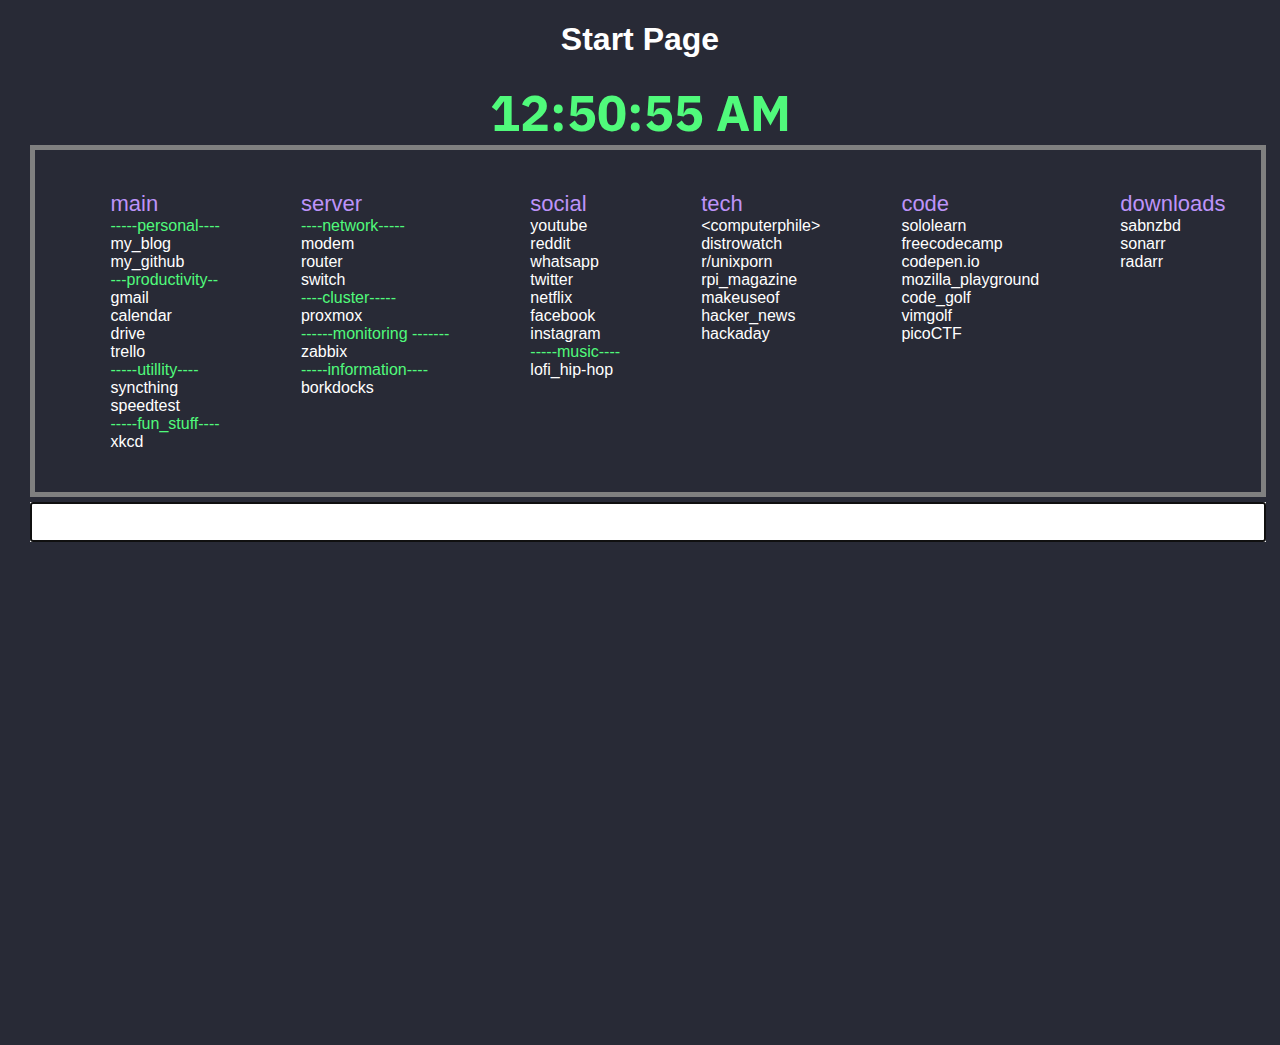
==== index.html @ 90dca9a7 "updated readme and worked on the searchbar css" ====
<!DOCTYPE html>
<html lang="en">
<head>
    <meta charset="UTF-8">
    <meta name="viewport" content="width=device-width, initial-scale=1.0">
    <meta http-equiv="X-UA-Compatible" content="ie=edge">
    <link rel="stylesheet" href="css/style.css">
    <link href="https://fonts.googleapis.com/css?family=IBM+Plex+Sans&display=swap" rel="stylesheet"> 
   
    <title>Starto Page</title>
</head>
<body>
    <h1 class="title">Start Page</h1>
    
    <div id="ClockDisplay" class="clock"></div>
        <div id="outer">
            <div id="middle">

    <div class="link-box" id="inner">

    <div class="links-container">
        <div class="main">
            <ul class="hyperlinks">
                <li id="main-h" class="linkheader">main</li>
                <li class="separators">-----personal----</li>
                <li><a href="https://tylor.ninja/">my_blog</a></li>
                <li><a href="https://github.com/borkstick">my_github</a></li>
                
                <li class="separators" class="linkheader">---productivity--</li>
                
                <li><a href="https://mail.google.com">gmail</a></li>
                <li><a href="https://calendar.google.com/calendar/">calendar</a></li>
                <li><a href="https://drive.google.com/drive/my-drive">drive</a></li>
                <li><a href="https://trello.com/">trello</a></li>

                
                <li class="separators">-----utillity----</li>
                <li><a href="http://localhost:8384/">syncthing</a></li>
                <li><a href="http://speedtest.net/">speedtest</a></li>
                <li class="separators">-----fun_stuff----</li>
                <li><a href="https://www.xkcd.com/">xkcd</a></li>
            </ul>
        </div>

        <div class="social">
            <ul class="hyperlinks">
                <li id="social-h" class="linkheader">social</li>
                <li><a href="https://www.youtube.com/">youtube</a></li>
                <li><a href="https://www.reddit.com/">reddit</a></li>
                <li><a href="https://web.whatsapp.com/">whatsapp</a></li>
                <li><a href="https://twitter.com/">twitter</a></li>
                <li><a href="https://www.netflix.com/">netflix</a></li>
                <li><a href="https://www.facebook.com/">facebook</a></li>
                <li><a href="https://www.instagram.com/">instagram</a></li>
                <li class="separators">-----music----</li>
                <li><a href="https://www.youtube.com/results?search_query=lofi+hip+hop">lofi_hip-hop</a></li>
            </ul>
        </div>

        <div class="tech">
            <ul class="hyperlinks">
                <li id="tech-h" class="linkheader">tech</li>
                <li><a href="https://www.youtube.com/user/Computerphile">&lt;computerphile&gt;</a></li>
                <li><a href="http://distrowatch.com/">distrowatch</a></li>
                <li><a href="https://www.reddit.com/r/unixporn/">r/unixporn</a></li>
                <li><a href="https://www.raspberrypi.org/magpi-issues/">rpi_magazine</a></li>
                <li><a href="https://www.makeuseof.com/">makeuseof</a></li>
                <li><a href="https://news.ycombinator.com/">hacker_news</a></li>
                <li><a href="https://hackaday.com/">hackaday</a></li>
            </ul>
        </div>

        <div class="server">
            <ul class="hyperlinks">
                <li id="server-h" class="linkheader">server</li>
                <li class="separators">----network-----</li>
                <li><a href="http://192.168.1.254/">modem</a></li>
                <li><a href="https://10.0.0.1:52910/">router</a></li> 
                <li><a href="https://10.0.0.9:8443/">switch</a></li> 

                <li class="separators">----cluster-----</li>
                <li><a href="https://10.0.0.10:8006/">proxmox</a></li>
                
                <li class="separators">------monitoring -------</li>
                <li><a href="http://10.0.0.70/zabbix/index.php">zabbix</a></li>
                
                <li class="separators">-----information----</li>
                <li><a href="https://docs.borkslash.com">borkdocks</a></li>
                
            </ul>
        </div>

        <div class="programming">
            <ul class="hyperlinks">
                <li id="programming-h" class="linkheader">code</li>
                <li><a href="https://www.sololearn.com/">sololearn</a></li>
                <li><a href="https://learn.freecodecamp.org/">freecodecamp</a></li>
                <li><a href="https://www.codepen.io/">codepen.io</a></li>
                <li><a href="https://mozilladevelopers.github.io/playground/">mozilla_playground</a></li>
                <li><a href="https://code-golf.io/">code_golf</a></li>
                <li><a href="http://www.vimgolf.com/">vimgolf</a></li>
                <li><a href="https://picoctf.com/">picoCTF</a></li>
               

            </ul>
        </div>

  

        <div class="gaming">
            <ul class="hyperlinks">
                <li id="gaming-h" class="linkheader" >downloads</li>
                <li><a href="http://10.0.0.55:8080/sabnzbd/">sabnzbd</a></li>
                <li><a href="http://10.0.0.56:8989/login?returnUrl=/">sonarr</a></li>
                <li><a href="https://www.gog.com/">radarr</a></li>          
            </ul>
        </div>

    </div><!-- inner -->
</div>
    <!-- search with duckduckgo-->
    <div id="search">
           
        
        
        <form id="search-bar" method="get" action="http://duckduckgo.com/">
            <input type="text" name="q" placeholder="" autofocus />
        </form>
    </div>

</div><!-- middle -->
                    
</div>
</div>

<script type="text/javascript" src="js/index.js"></script>
    
</body>
</html>
---- css/style.css ----
:root {
    --base04:black;
    --base03: #282a36; 
    --base02: #44475a;
    --dark1: grey;
    --dark2: grey;
    --base01: grey;
    --base00: grey;
    --base0: white;
    --base1: grey;
    --base2: white;
    --base3: white;
    --red: #ff5555;
    --green: #50fa7b;
    --yellow: yellow;
    --blue: blue;
    --magenta: #ff79c6;
    --cyan: #8be9fd;
    --orange: #ffb86c;
    --purple: #bd93f9;
}

@import url('https://fonts.googleapis.com/css?family=Roboto&display=swap');

html {
    
    }
    
    body {
        background-color: var(--base03);
        color: var(--base0);
        font-size: 16px;
        font-family: 'Roboto', sans-serif;
    }

.title {
    display: flex;
    align-items: center;
    justify-content: center;
    font-size: 2rem;
}

.clock {
    display: flex;
    align-items: center;
    justify-content: center;
    font-family: 'IBM Plex Sans', sans-serif;
    font-size: 50px;
    font-weight: 800;
    color: #50fa7b;
}

ul {
    list-style-position: inside;
    list-style-type: "";
}

.link-box {
    overflow: hidden;
    border: 5px solid var(--base00);
    padding: 5px;
}


a:link,
a:visited {
    color: var(--base0);
    text-decoration: none;
}

a:hover {
    color: var(--base02);
    text-decoration: none;
}

a:active {
    color: var(--blue);
    text-decoration: none;
}

.linkheader {
    font-size: 22px;
}

#outer {
    display: table;
    position: absolute;
    height: 100%;
    width: 100%;
}

#middle {
    display: table-cell;
    vertical-align: top;
}

#inner {
    margin-left: auto;
    margin-right: auto;
    width: 95%;
}


#search {
    display: flex;
    height: 40px;
    padding: 5px;
    margin-left: auto;
    margin-right: auto;
    width: 96.5%;
}

#search-bar {
    
    overflow: hidden;
    background: var(--base03);
    display: flex;
    width: 100%;
}
input {
    margin-left: auto;
    margin-right: auto;
    width: 100%;
}

.links-container {
    order: 1;
    position: relative;
    display: flex;
    flex-direction: row;
    height: 30%;
    padding: 10px;
    justify-content: space-around;
}

.main,
.tech,
.social,
.server,
.media,
.programming,
.gaming {
    width: auto;
    position: relative;
    padding: 10px;
    transition: background-color 0.3s;
    color: var(--purple);
}

.main:hover,
.tech:hover,
.social:hover,
.server:hover,
.media:hover,
.programming:hover,
.gaming:hover {
    background-color: var(--base03);
}

.main {
    order: 0;
}

.social {
    order: 2;
}

.server {
    order: 1;
}

.tech {
    order: 3;
}

.programming {
    order: 4;
}

.media {
    order: 5;
}

.gaming {
    order: 6;
}

.separators {
    color: var(--green);
    
}
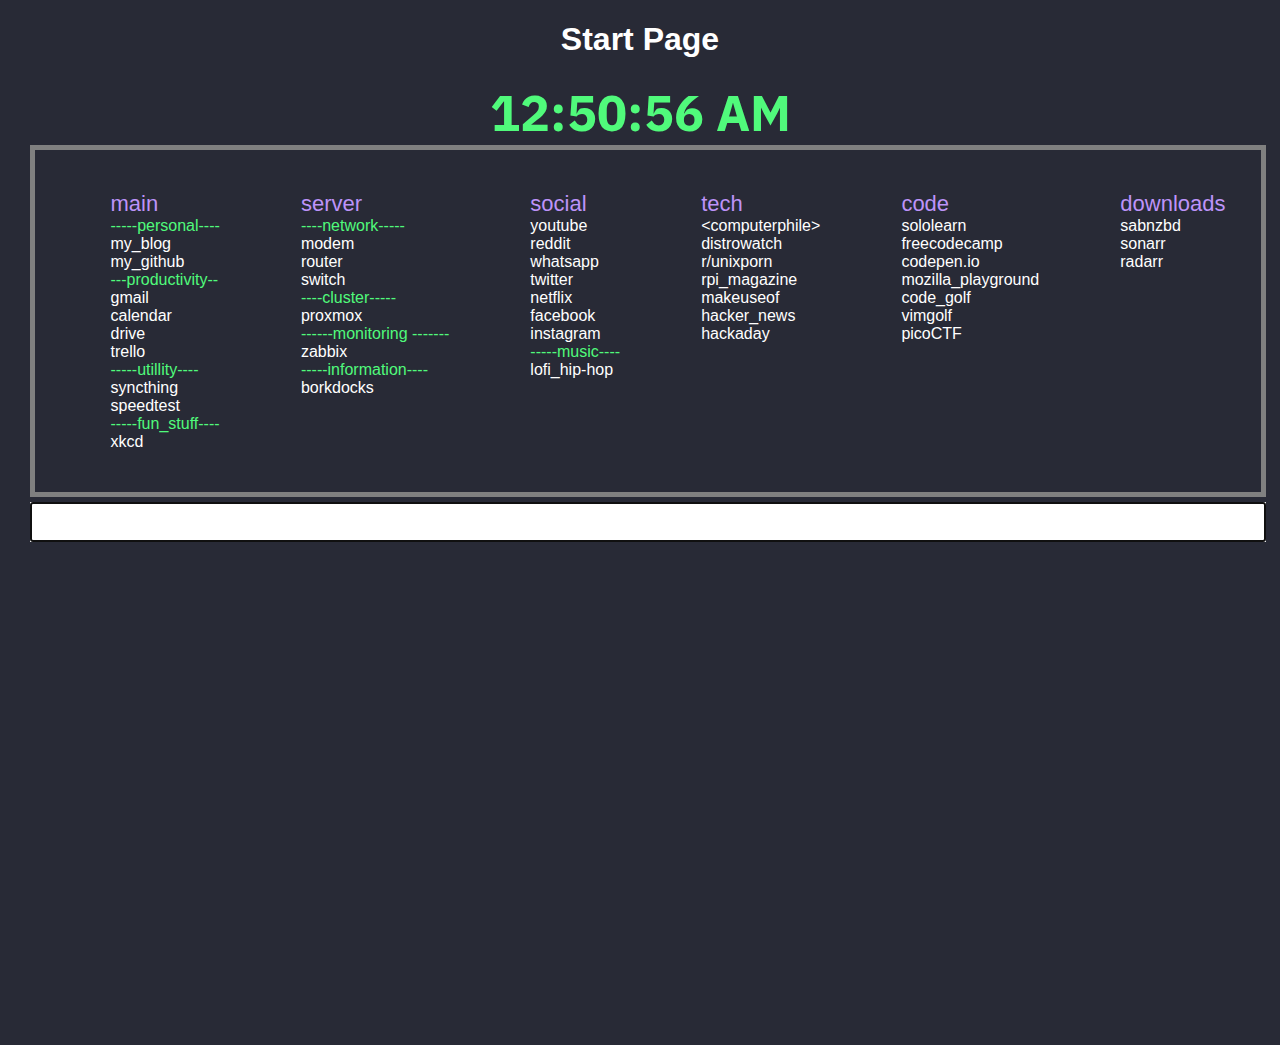
==== commit 8bb9ce25: "added radarr url" ====
--- a/index.html
+++ b/index.html
@@ -112,7 +112,7 @@
                 <li id="gaming-h" class="linkheader" >downloads</li>
                 <li><a href="http://10.0.0.55:8080/sabnzbd/">sabnzbd</a></li>
                 <li><a href="http://10.0.0.56:8989/login?returnUrl=/">sonarr</a></li>
-                <li><a href="https://www.gog.com/">radarr</a></li>          
+                <li><a href="10.0.0.57:7878/login?returnUrl=/">radarr</a></li>          
             </ul>
         </div>
 
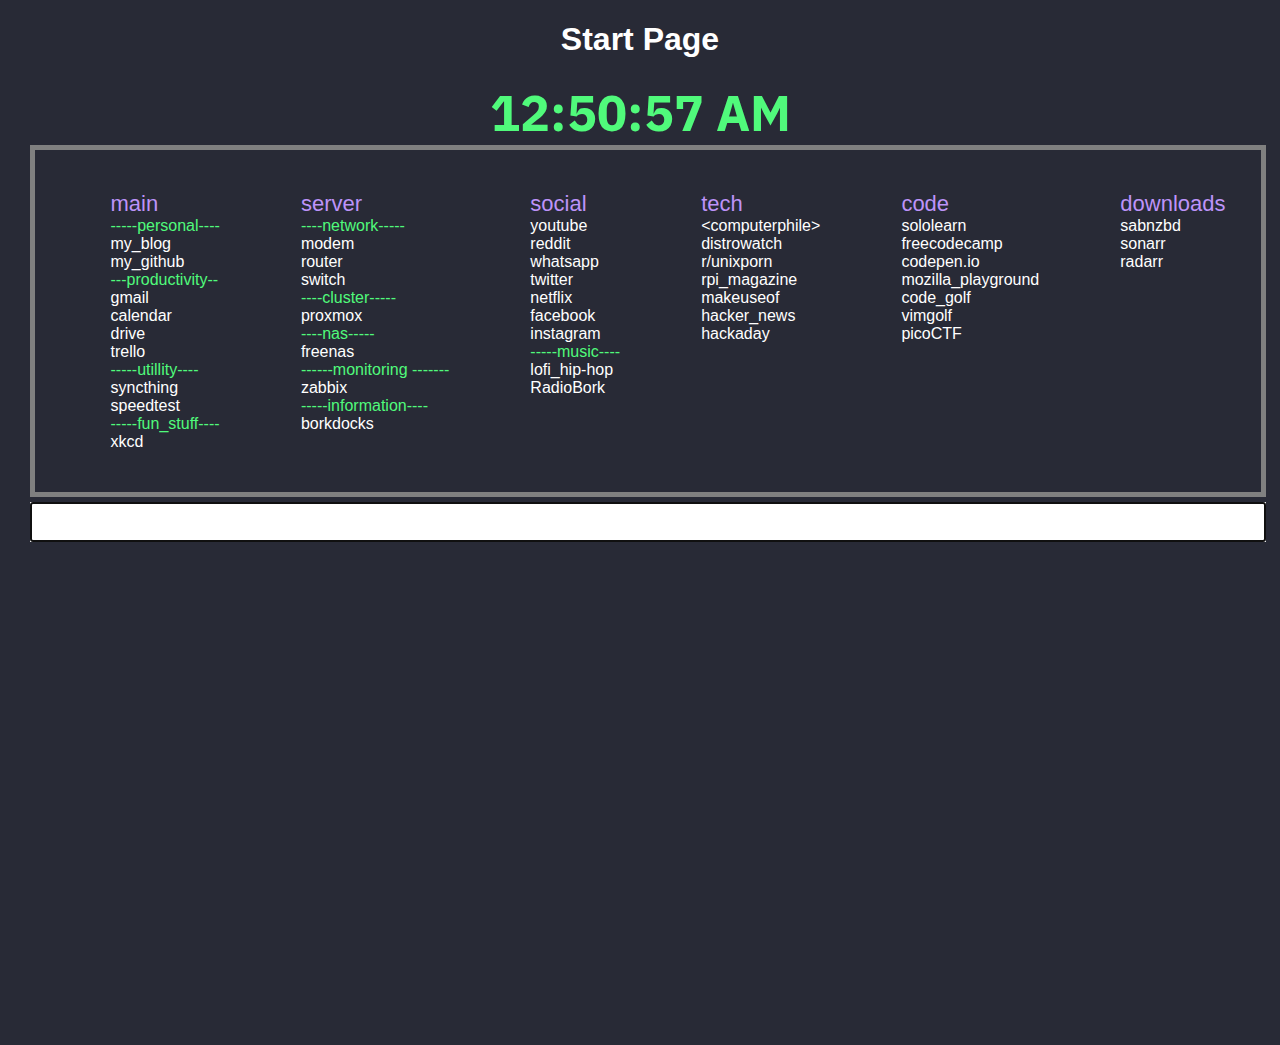
==== commit e696a983: "added radiobork and borknas" ====
--- a/index.html
+++ b/index.html
@@ -54,6 +54,7 @@
                 <li><a href="https://www.instagram.com/">instagram</a></li>
                 <li class="separators">-----music----</li>
                 <li><a href="https://www.youtube.com/results?search_query=lofi+hip+hop">lofi_hip-hop</a></li>
+                <li><a href="https://www.youtube.com/playlist?list=PL9q7ZlF3ha4RmyutPsDC-YLpTpnLf31iJ">RadioBork</a></li>
             </ul>
         </div>
 
@@ -80,6 +81,9 @@
 
                 <li class="separators">----cluster-----</li>
                 <li><a href="https://10.0.0.10:8006/">proxmox</a></li>
+
+                <li class="separators">----nas-----</li>
+                <li><a href="https://10.0.0.50/">freenas</a></li>
                 
                 <li class="separators">------monitoring -------</li>
                 <li><a href="http://10.0.0.70/zabbix/index.php">zabbix</a></li>
@@ -112,7 +116,7 @@
                 <li id="gaming-h" class="linkheader" >downloads</li>
                 <li><a href="http://10.0.0.55:8080/sabnzbd/">sabnzbd</a></li>
                 <li><a href="http://10.0.0.56:8989/login?returnUrl=/">sonarr</a></li>
-                <li><a href="10.0.0.57:7878/login?returnUrl=/">radarr</a></li>          
+                <li><a href="http://10.0.0.57:7878/login?returnUrl=/">radarr</a></li>          
             </ul>
         </div>
 
--- a/css/style.css
+++ b/css/style.css
@@ -121,6 +121,7 @@
     margin-left: auto;
     margin-right: auto;
     width: 100%;
+    font-size: 20px;
 }
 
 .links-container {
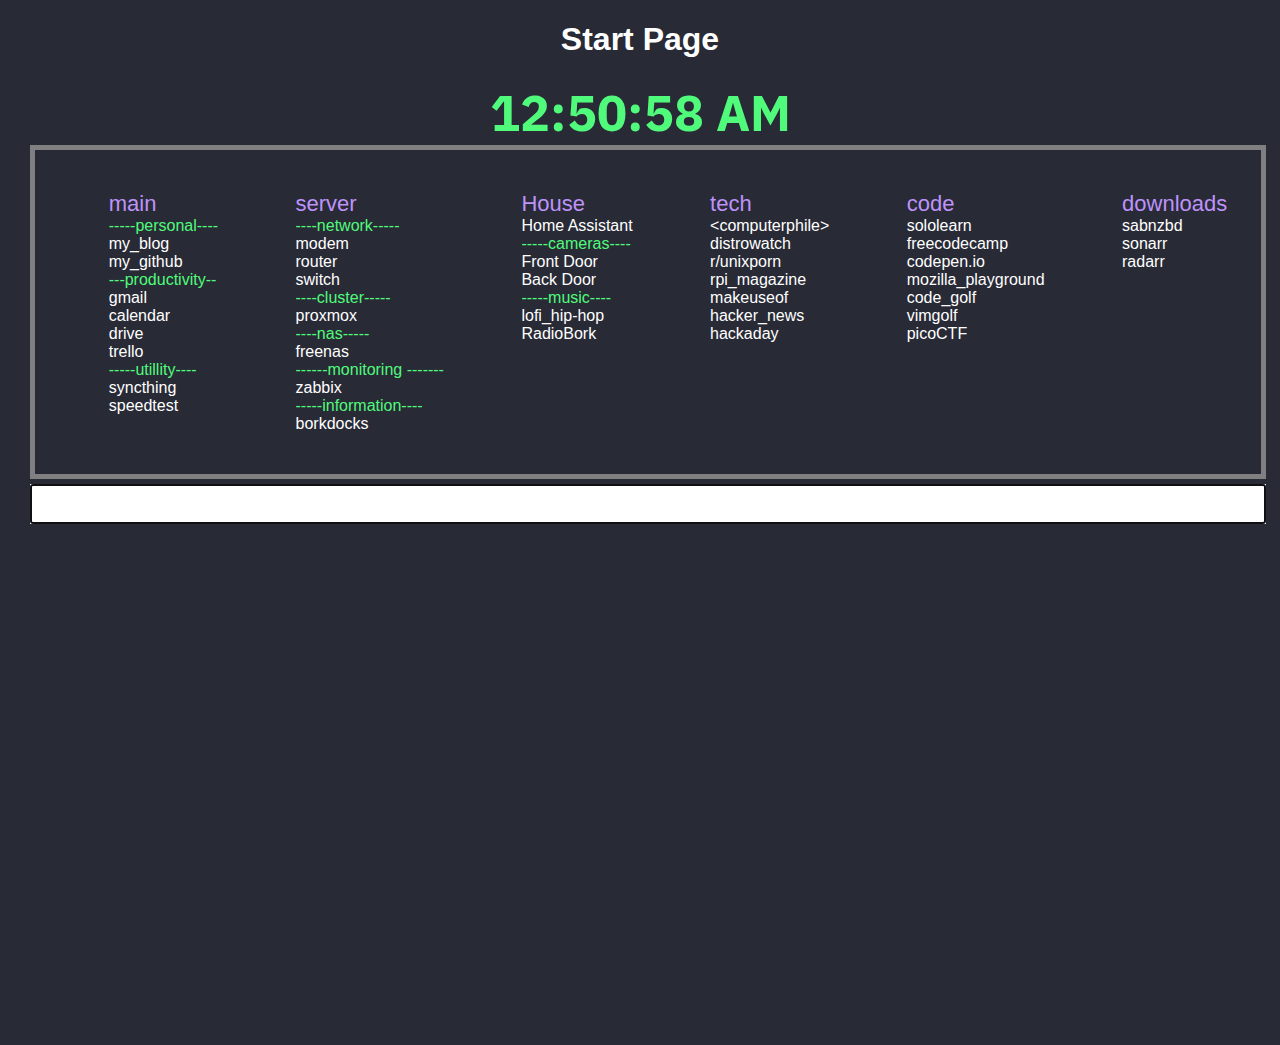
==== commit b8738a07: "did things" ====
--- a/index.html
+++ b/index.html
@@ -10,7 +10,7 @@
     <title>Starto Page</title>
 </head>
 <body>
-    <h1 class="title">Start Page</h1>
+    <h1 class="title"><a href="/sites.html">Start Page</a></h1>
     
     <div id="ClockDisplay" class="clock"></div>
         <div id="outer">
@@ -37,21 +37,19 @@
                 <li class="separators">-----utillity----</li>
                 <li><a href="http://localhost:8384/">syncthing</a></li>
                 <li><a href="http://speedtest.net/">speedtest</a></li>
-                <li class="separators">-----fun_stuff----</li>
-                <li><a href="https://www.xkcd.com/">xkcd</a></li>
+               
+                
             </ul>
         </div>
 
         <div class="social">
             <ul class="hyperlinks">
-                <li id="social-h" class="linkheader">social</li>
-                <li><a href="https://www.youtube.com/">youtube</a></li>
-                <li><a href="https://www.reddit.com/">reddit</a></li>
-                <li><a href="https://web.whatsapp.com/">whatsapp</a></li>
-                <li><a href="https://twitter.com/">twitter</a></li>
-                <li><a href="https://www.netflix.com/">netflix</a></li>
-                <li><a href="https://www.facebook.com/">facebook</a></li>
-                <li><a href="https://www.instagram.com/">instagram</a></li>
+                <li id="social-h" class="linkheader">House</li>
+                <li><a href="http://10.0.0.18:8123/">Home Assistant</a></li>
+                <li class="separators">-----cameras----</li>
+                <li><a href="http://10.0.0.210">Front Door</a></li>
+                <li><a href="http://10.0.99.119">Back Door</a></li>
+         
                 <li class="separators">-----music----</li>
                 <li><a href="https://www.youtube.com/results?search_query=lofi+hip+hop">lofi_hip-hop</a></li>
                 <li><a href="https://www.youtube.com/playlist?list=PL9q7ZlF3ha4RmyutPsDC-YLpTpnLf31iJ">RadioBork</a></li>
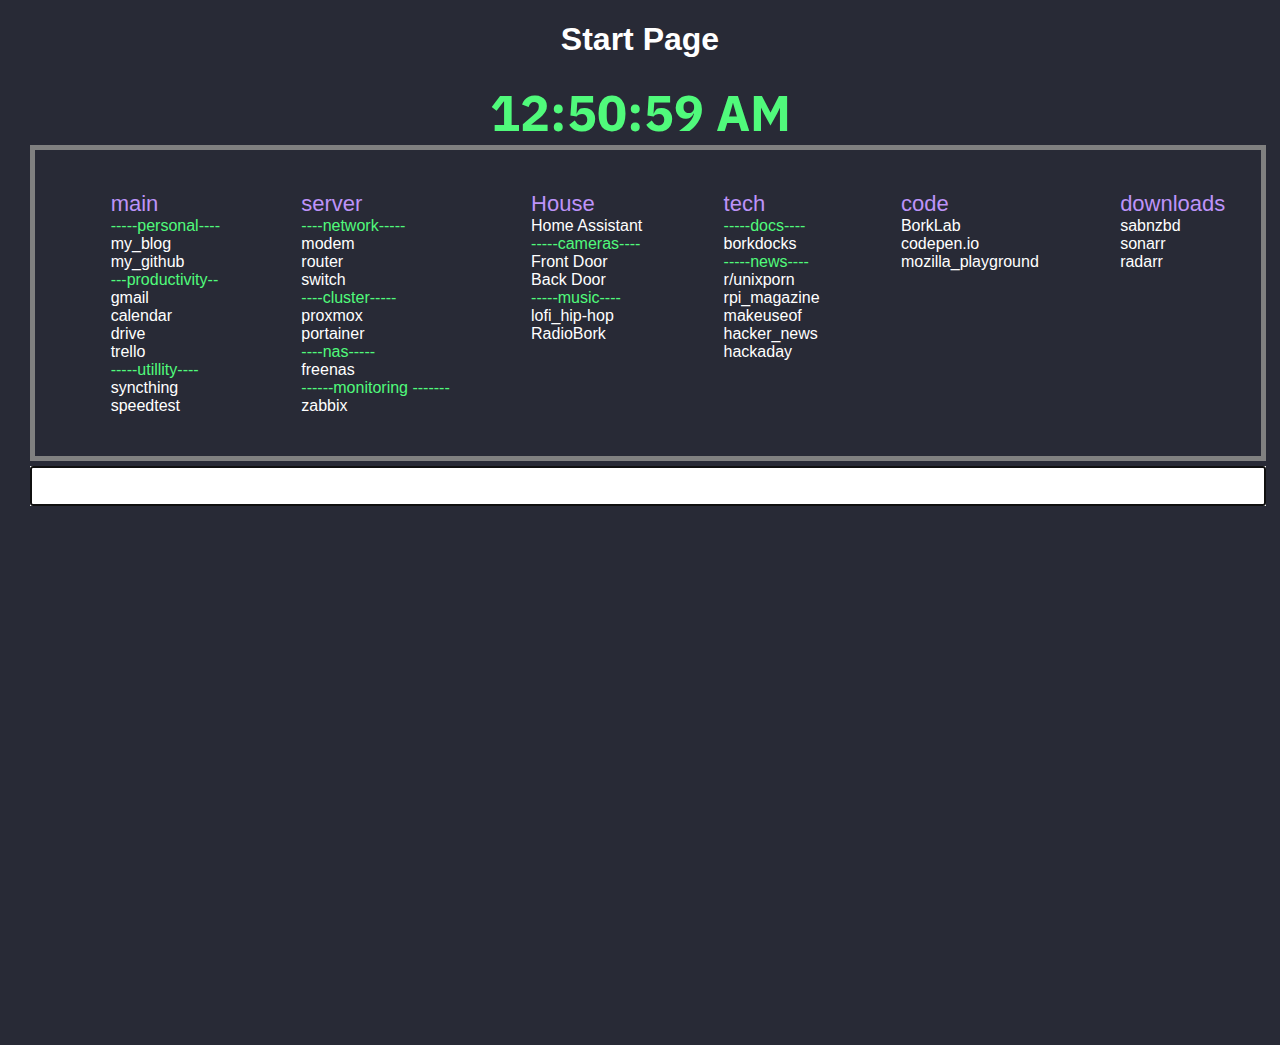
==== commit e60218c6: "adding more of the lab stuff" ====
--- a/index.html
+++ b/index.html
@@ -59,8 +59,10 @@
         <div class="tech">
             <ul class="hyperlinks">
                 <li id="tech-h" class="linkheader">tech</li>
-                <li><a href="https://www.youtube.com/user/Computerphile">&lt;computerphile&gt;</a></li>
-                <li><a href="http://distrowatch.com/">distrowatch</a></li>
+                <li class="separators">-----docs----</li>
+                <li><a href="https://docs.borkslash.com">borkdocks</a></li>
+                
+                <li class="separators">-----news----</li>
                 <li><a href="https://www.reddit.com/r/unixporn/">r/unixporn</a></li>
                 <li><a href="https://www.raspberrypi.org/magpi-issues/">rpi_magazine</a></li>
                 <li><a href="https://www.makeuseof.com/">makeuseof</a></li>
@@ -79,6 +81,8 @@
 
                 <li class="separators">----cluster-----</li>
                 <li><a href="https://10.0.0.10:8006/">proxmox</a></li>
+                <li><a href="https://10.0.0.69:9000/">portainer</a></li>
+
 
                 <li class="separators">----nas-----</li>
                 <li><a href="https://10.0.0.50/">freenas</a></li>
@@ -86,8 +90,7 @@
                 <li class="separators">------monitoring -------</li>
                 <li><a href="http://10.0.0.70/zabbix/index.php">zabbix</a></li>
                 
-                <li class="separators">-----information----</li>
-                <li><a href="https://docs.borkslash.com">borkdocks</a></li>
+            
                 
             </ul>
         </div>
@@ -95,13 +98,11 @@
         <div class="programming">
             <ul class="hyperlinks">
                 <li id="programming-h" class="linkheader">code</li>
-                <li><a href="https://www.sololearn.com/">sololearn</a></li>
-                <li><a href="https://learn.freecodecamp.org/">freecodecamp</a></li>
+                <li><a href="https://lab.borkslash.com">BorkLab</a></li>
+                
                 <li><a href="https://www.codepen.io/">codepen.io</a></li>
                 <li><a href="https://mozilladevelopers.github.io/playground/">mozilla_playground</a></li>
-                <li><a href="https://code-golf.io/">code_golf</a></li>
-                <li><a href="http://www.vimgolf.com/">vimgolf</a></li>
-                <li><a href="https://picoctf.com/">picoCTF</a></li>
+                
                
 
             </ul>
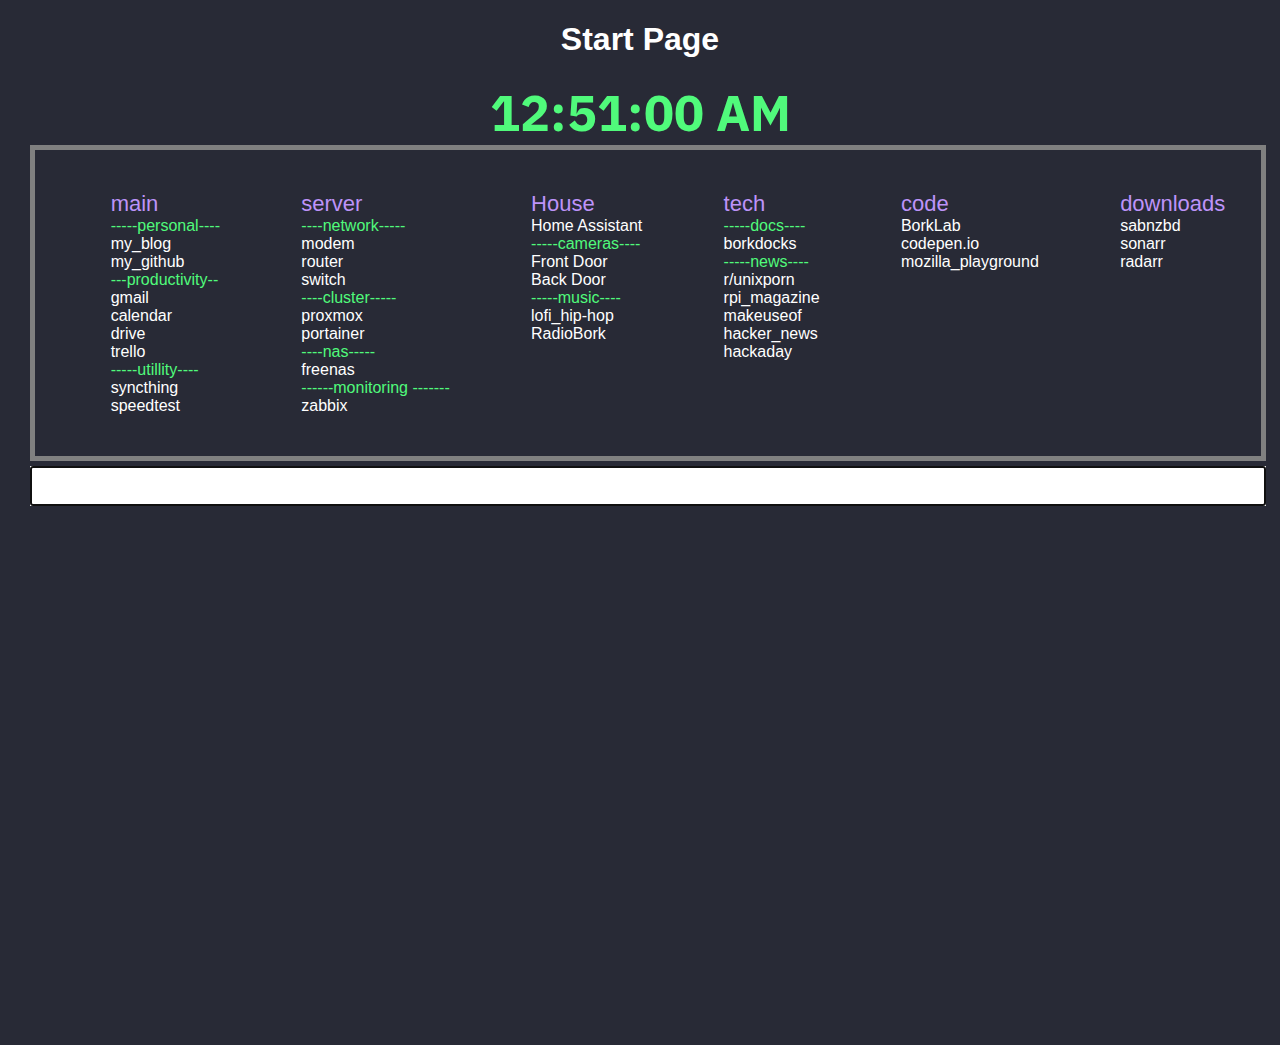
==== commit 755e2dd4: "http not s" ====
--- a/index.html
+++ b/index.html
@@ -81,7 +81,7 @@
 
                 <li class="separators">----cluster-----</li>
                 <li><a href="https://10.0.0.10:8006/">proxmox</a></li>
-                <li><a href="https://10.0.0.69:9000/">portainer</a></li>
+                <li><a href="http://10.0.0.69:9000/">portainer</a></li>
 
 
                 <li class="separators">----nas-----</li>
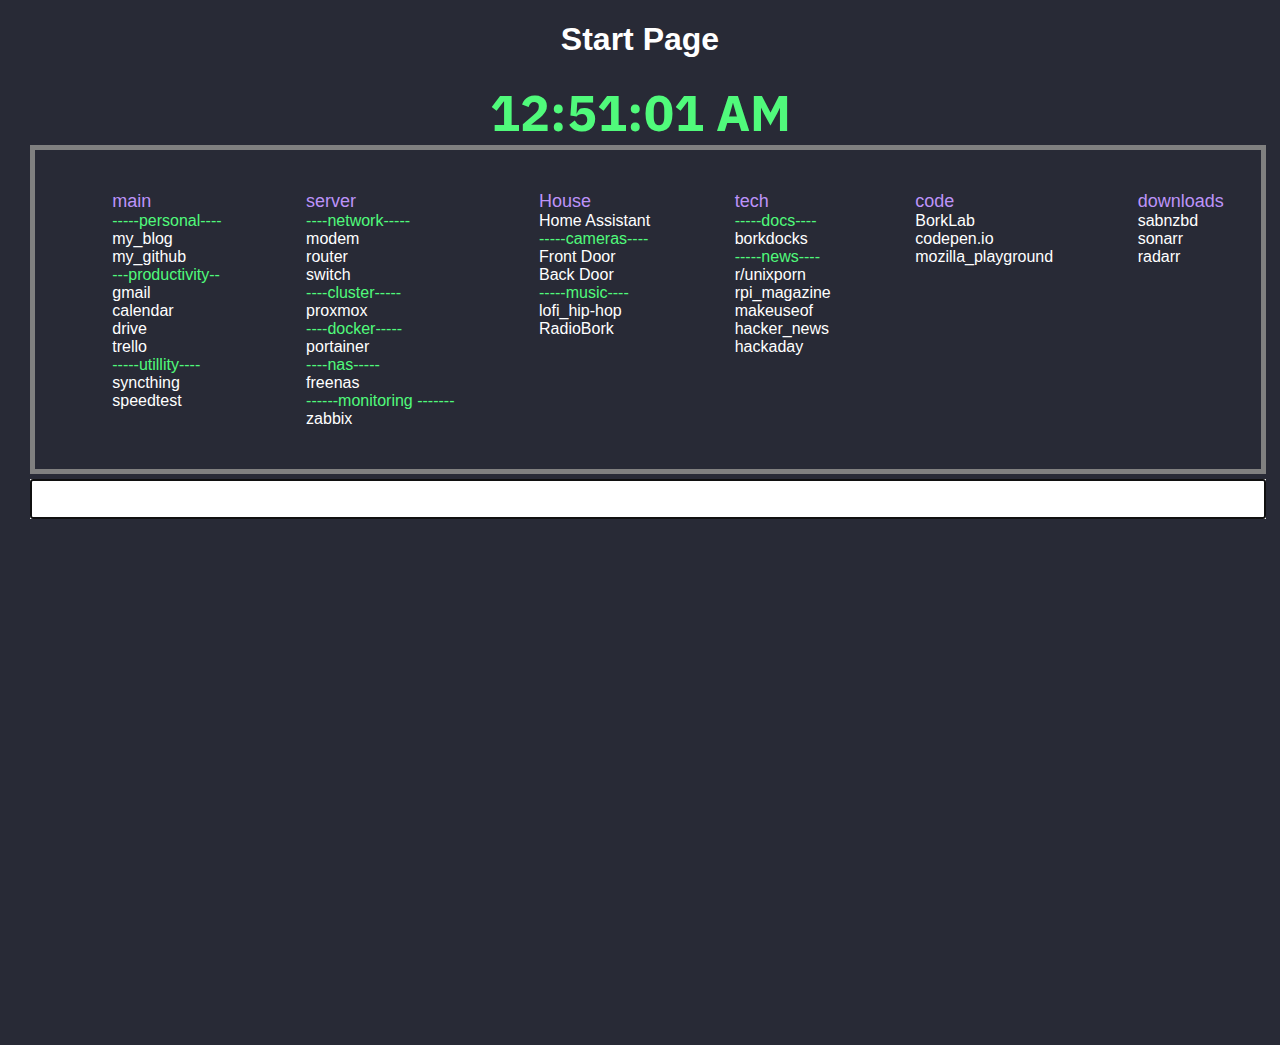
==== commit 33fd354e: "dockre" ====
--- a/index.html
+++ b/index.html
@@ -81,6 +81,7 @@
 
                 <li class="separators">----cluster-----</li>
                 <li><a href="https://10.0.0.10:8006/">proxmox</a></li>
+                <li class="separators">----docker-----</li>
                 <li><a href="http://10.0.0.69:9000/">portainer</a></li>
 
 
--- a/css/style.css
+++ b/css/style.css
@@ -79,7 +79,7 @@
 }
 
 .linkheader {
-    font-size: 22px;
+    font-size: 18px;
 }
 
 #outer {
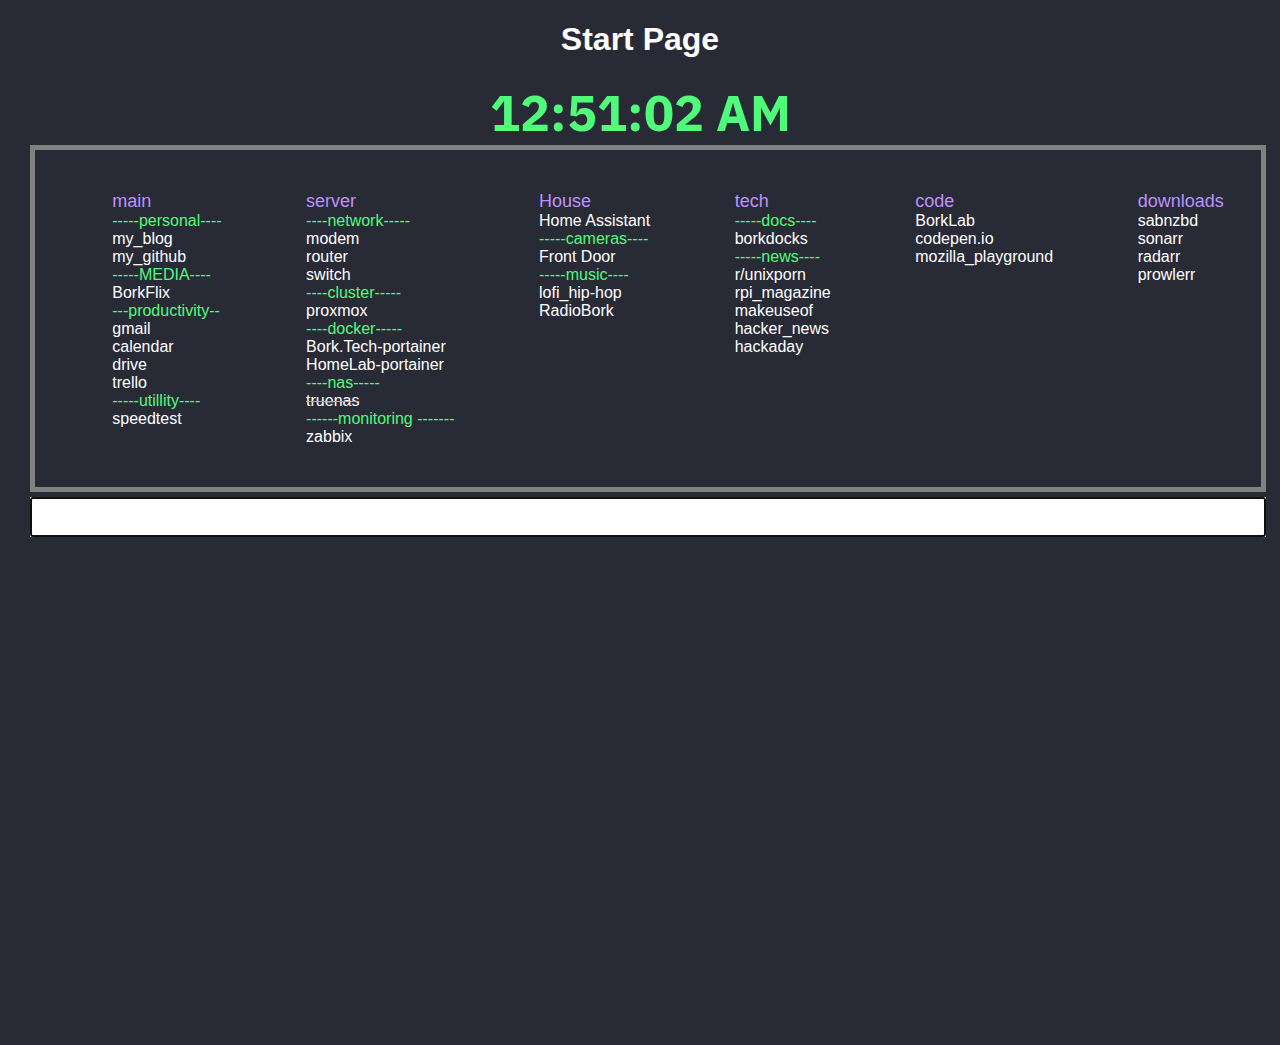
==== commit 3ce284d8: "updating links" ====
--- a/index.html
+++ b/index.html
@@ -25,6 +25,8 @@
                 <li class="separators">-----personal----</li>
                 <li><a href="https://tylor.ninja/">my_blog</a></li>
                 <li><a href="https://github.com/borkstick">my_github</a></li>
+                <li class="separators">-----MEDIA----</li>
+                <li><a href="https://flix.borkslash.com">BorkFlix</a></li>
                 
                 <li class="separators" class="linkheader">---productivity--</li>
                 
@@ -35,7 +37,7 @@
 
                 
                 <li class="separators">-----utillity----</li>
-                <li><a href="http://localhost:8384/">syncthing</a></li>
+                <!-- <li><a href="http://localhost:8384/">syncthing</a></li> -->
                 <li><a href="http://speedtest.net/">speedtest</a></li>
                
                 
@@ -45,10 +47,10 @@
         <div class="social">
             <ul class="hyperlinks">
                 <li id="social-h" class="linkheader">House</li>
-                <li><a href="http://10.0.0.18:8123/">Home Assistant</a></li>
+                <li><a href="http://10.0.0.200:8123/">Home Assistant</a></li>
                 <li class="separators">-----cameras----</li>
-                <li><a href="http://10.0.0.210">Front Door</a></li>
-                <li><a href="http://10.0.99.119">Back Door</a></li>
+                <li><a href="http://10.0.0.220:8765">Front Door</a></li>
+                <!-- <li><a href="http://10.0.99.119">Back Door</a></li> -->
          
                 <li class="separators">-----music----</li>
                 <li><a href="https://www.youtube.com/results?search_query=lofi+hip+hop">lofi_hip-hop</a></li>
@@ -82,11 +84,13 @@
                 <li class="separators">----cluster-----</li>
                 <li><a href="https://10.0.0.10:8006/">proxmox</a></li>
                 <li class="separators">----docker-----</li>
-                <li><a href="http://10.0.0.69:9000/">portainer</a></li>
+                <li><a href="http://10.0.0.68:9000/">Bork.Tech-portainer</a></li>
+                <li><a href="http://10.0.0.69:9000/">HomeLab-portainer</a></li>
+
 
 
                 <li class="separators">----nas-----</li>
-                <li><a href="https://10.0.0.50/">freenas</a></li>
+                <s><li><a href="https://10.0.0.50/">truenas</a></li></s>
                 
                 <li class="separators">------monitoring -------</li>
                 <li><a href="http://10.0.0.70/zabbix/index.php">zabbix</a></li>
@@ -114,9 +118,10 @@
         <div class="gaming">
             <ul class="hyperlinks">
                 <li id="gaming-h" class="linkheader" >downloads</li>
-                <li><a href="http://10.0.0.55:8080/sabnzbd/">sabnzbd</a></li>
-                <li><a href="http://10.0.0.56:8989/login?returnUrl=/">sonarr</a></li>
-                <li><a href="http://10.0.0.57:7878/login?returnUrl=/">radarr</a></li>          
+                <li><a href="http://10.0.0.69:8080/">sabnzbd</a></li>
+                <li><a href="http://10.0.0.69:8989/">sonarr</a></li>
+                <li><a href="http://10.0.0.69:7878/">radarr</a></li>   
+                <li><a href="http://10.0.0.69:9696/">prowlerr</a></li>        
             </ul>
         </div>
 
